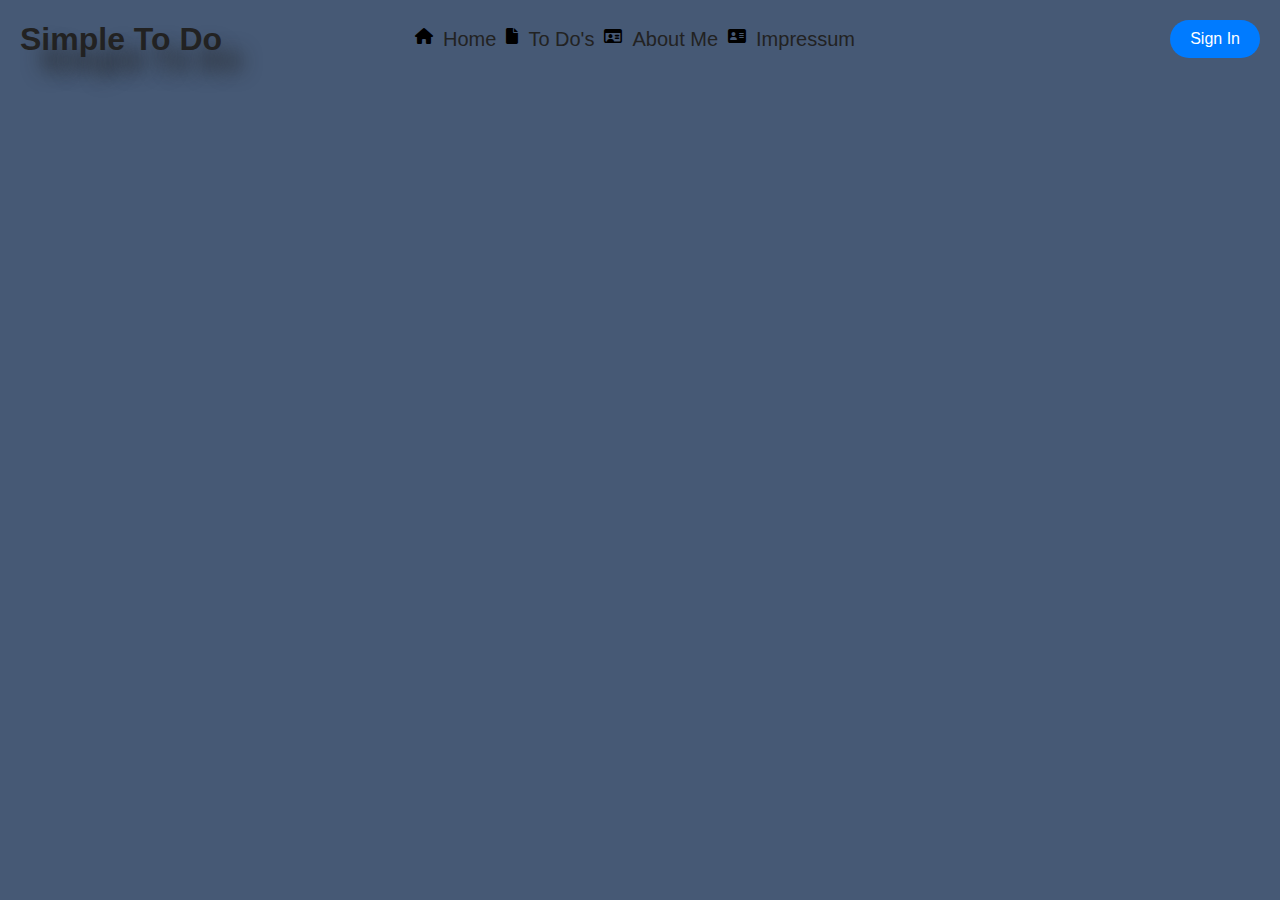
==== index.html @ ae963f53 "Erstmal Pushen um alles zu Safen" ====
<!DOCTYPE html>
<html lang="en">
<head>
    <meta charset="UTF-8">
    <meta name="viewport" content="width=device-width, initial-scale=1.0">
    <link rel="stylesheet" href="https://cdnjs.cloudflare.com/ajax/libs/font-awesome/6.0.0-beta3/css/all.min.css">
    <link rel="stylesheet" href="./styles//general.css">
    <link rel="stylesheet" href="./styles/style.css">
    <title>Simple To-Do</title>
</head>
<body>
<header>
    <div class="Navbar_container">
        <h1>Simple To Do</h1>
        <div class="Navbar_content">
        <ul>
            <i class="fa-solid fa-house"></i><li><a href="">Home</a></li>
            <i class="fa-solid fa-file"></i><li><a href="">To Do's</a></li>
            <i class="fa-regular fa-id-card"></i><li><a href="">About Me</a></li>
            <i class="fa-solid fa-address-card"></i><li><a href="">Impressum</a></li>
        </ul>
        </div>
        <div class="Navbar_Sign_In">
            <button id="Sign_In">
                Sign In
            </button>
        </div>
    </div>
</header>
<main></main>
<section></section>
<section></section>
<footer></footer>
    <script src="./JS/Checklist.js"></script>
    <script src="./JS/Login.js"></script>
    <script src="./JS/Register.js"></script>
    <script src="./JS/navigation.js"></script>
</body>
</html>
---- styles/general.css ----
*{
    top:0;
    padding: 0;
    margin: 0;
    box-sizing: border-box;
}

/* Here Comes all the CSS-Variable */

/* Starting with the Colors */

:root{
    --primary-color:#7B8CA6;
    --secondary-color:#E0E1DD;
    --text-color:#fff;
    --Navbar-color:#222;
    --headline-one-color:#222;
    --headline-two-color:#43597d;
    --full-background-color:#465975;

    /* Then comes the Size */

    --Size-XS:0.5rem;
    --Size-S:0.75rem;
    --Size-M:1rem;
    --Size-L:1.25rem;
    --Size-XL:1.5rem;
    --Size-2XL:1.875rem;
    --Size-3XL:2rem;
    --Size-4XL:2.5rem;
    --Size-5XL:3rem;

    /* Now comes the Settings for the Shadow */

    --Big-Box-Shadow:20px 20px 20px #222;
    --Mittle-Box-Shadow:15px 15px 15px #222;
    --Small-Box-Shadow:10px 10px 10px #222;
}
---- styles/style.css ----
@import url('./general.css');

body{
    background-color: var(--full-background-color);
    top:0;
    margin:0;
    font-family: Arial, Helvetica, sans-serif;
}
/* We beginns Here with the Style Part from the Header*/
.Navbar_container {
    display: flex;
    align-items: center;
    justify-content: space-between;
    padding: 0 20px;
    margin-top: 20px;
}
h1 {
    margin: 0;
    flex: 1;
    color: var(--headline-one-color);
    text-shadow: var(--Big-Box-Shadow);
    font-size: var(--Size-3XL);
}
.Navbar_content {
    display: flex;
    justify-content: center;
    flex: 2;
}
.Navbar_content ul {
    display: flex;
    list-style: none;
    padding: 0;
    margin: 0;
}
.Navbar_content li {
    margin: 0 10px;
}
.Navbar_content a {
    text-decoration: none;
    color: var(--Navbar-color);
    font-size: var(--Size-L);
}
.Navbar_content a:hover{
    color: #0056b3;
    text-decoration: underline;
    font-weight: bolder;
}
.Navbar_Sign_In {
    flex: 1;
    display: flex;
    justify-content: flex-end;
}
#Sign_In {
    padding: 10px 20px;
    background-color: #007BFF;
    color: white;
    border: none;
    cursor: pointer;
    border-radius: 20px;
    font-size: var(--Size-M);
}
#Sign_In:hover {
    background-color: #0056b3;
}

/* Now we Go to The Styling Part from the Main Section*/
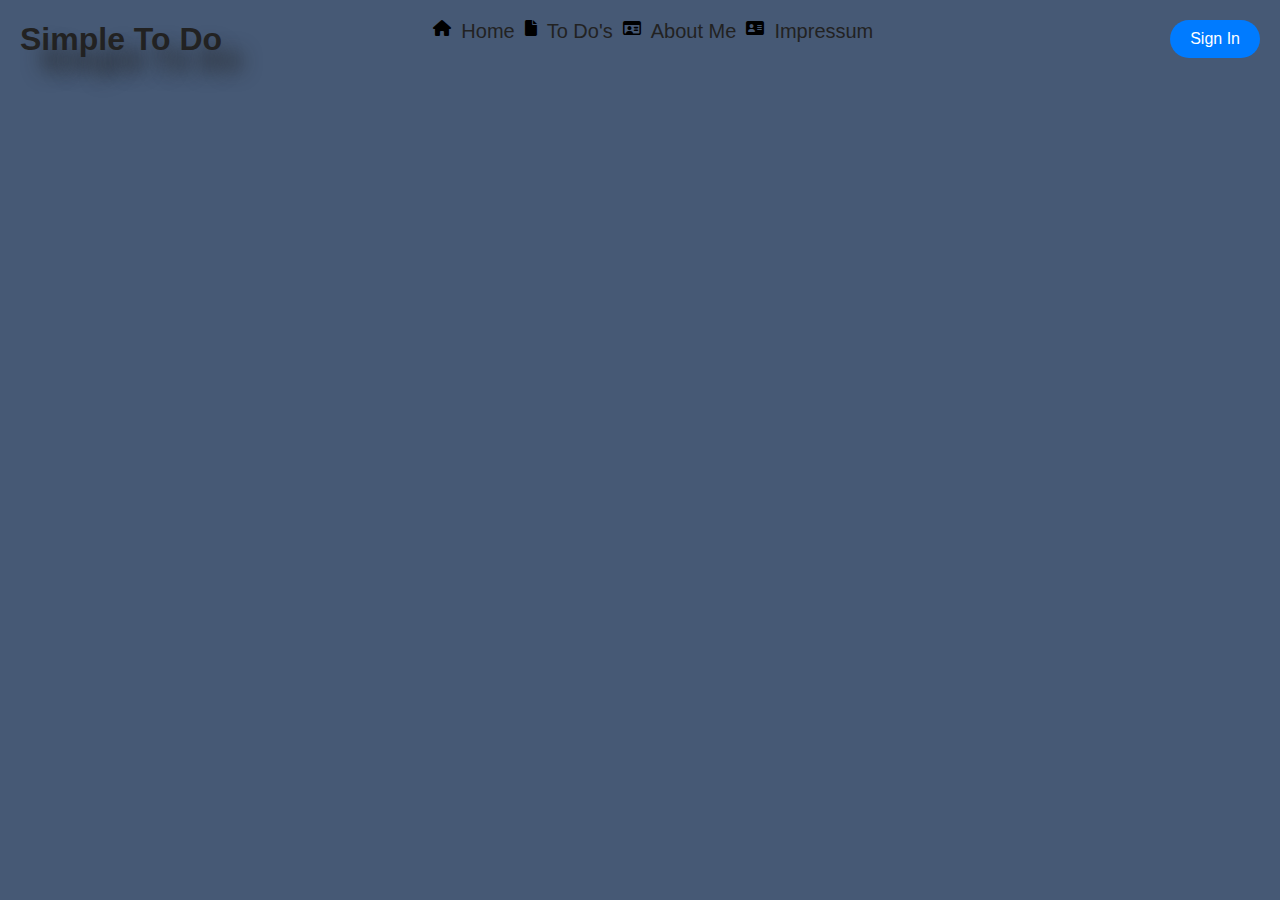
==== commit fb81678c: "Ich mach morgen weiter ich hase Responsive Design" ====
--- a/index.html
+++ b/index.html
@@ -13,6 +13,8 @@
     <div class="Navbar_container">
         <h1>Simple To Do</h1>
         <div class="Navbar_content">
+            <div class="Responsive_menu">
+                <i id="menuBtn" class="fa-solid fa-bars"></i>
         <ul>
             <i class="fa-solid fa-house"></i><li><a href="">Home</a></li>
             <i class="fa-solid fa-file"></i><li><a href="">To Do's</a></li>
@@ -26,6 +28,7 @@
             </button>
         </div>
     </div>
+    </div>
 </header>
 <main></main>
 <section></section>
@@ -35,5 +38,7 @@
     <script src="./JS/Login.js"></script>
     <script src="./JS/Register.js"></script>
     <script src="./JS/navigation.js"></script>
+    <script src="./JS/General.js"></script>
 </body>
-</html>+</html>
+
--- a/styles/style.css
+++ b/styles/style.css
@@ -20,6 +20,9 @@
     color: var(--headline-one-color);
     text-shadow: var(--Big-Box-Shadow);
     font-size: var(--Size-3XL);
+}
+.Navbar_toggle {
+    display: none;
 }
 .Navbar_content {
     display: flex;
@@ -63,4 +66,44 @@
     background-color: #0056b3;
 }
 
+/* Setting for the Responsive Vison */
+.show-menu{
+    display: block;
+}
+#menuBtn{
+    display:none;
+}
+/* Media Queries für mobile Geräte */
+@media (max-width: 768px) {
+    .Navbar_container {
+        flex-direction: column;
+        padding: 10px;
+    }
+
+    .Navbar_content {
+        flex: auto;
+        margin-top: 10px;
+    }
+    .Navbar_content ul {
+        justify-content: center;
+    }
+
+    .Navbar_Sign_In {
+        flex: auto;
+        justify-content: center;
+        margin-top: 10px;
+    }
+
+    #Sign_In {
+        padding: 8px 16px;
+    }
+
+    #menuBtn{
+        display:block;
+        cursor: pointer;
+    }
+}
+
+
+
 /* Now we Go to The Styling Part from the Main Section*/